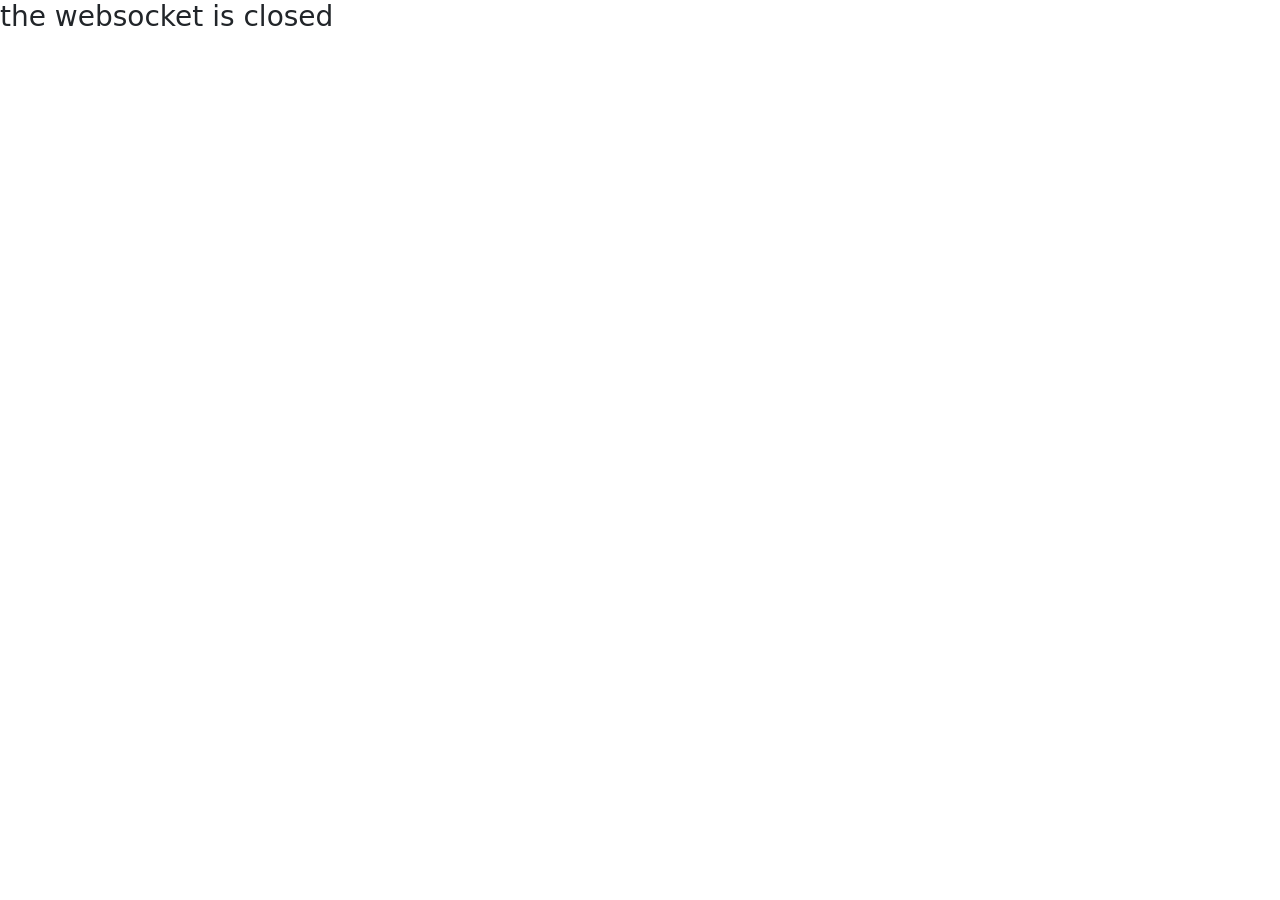
==== templates/default.html @ faa10930 "select->change" ====
<!DOCTYPE html>
<html lang="en">

<head>
    <meta charset="UTF-8">
    <meta name="viewport" content="width=device-width, initial-scale=1.0">
    <link rel="icon" href="favicon.ico">
    <title>EasyWeb</title>
    <script src="https://code.jquery.com/jquery-3.7.0.min.js"
        integrity="sha256-2Pmvv0kuTBOenSvLm6bvfBSSHrUJ+3A7x6P5Ebd07/g=" crossorigin="anonymous"></script>
    <link href="https://cdn.jsdelivr.net/npm/bootstrap@5.3.0/dist/css/bootstrap.min.css" rel="stylesheet"
        integrity="sha384-9ndCyUaIbzAi2FUVXJi0CjmCapSmO7SnpJef0486qhLnuZ2cdeRhO02iuK6FUUVM" crossorigin="anonymous">
    <script src="https://cdn.jsdelivr.net/npm/bootstrap@5.3.0/dist/js/bootstrap.bundle.min.js"
        integrity="sha384-geWF76RCwLtnZ8qwWowPQNguL3RmwHVBC9FhGdlKrxdiJJigb/j/68SIy3Te4Bkz"
        crossorigin="anonymous"></script>
</head>

<body>
    <div class="container" id="dynamic_container_id">
    </div>

    <script>
        var wsUrl = "ws:"
        if (window.location.protocol == "https:") {
            wsUrl = "wss:"
        }
        wsUrl = wsUrl + "//" + window.location.host + "/wss/{{.}}"
        var ws = new WebSocket(wsUrl);
        // ws.onopen = function () {
        // 	ws.send('{"id":"","msg":"open"}');
        // };

        ws.onclose = function () {
            console.log("web socket is closed");
            g = document.createElement('h3');
            g.innerText = "the websocket is closed";
            $("div:first").before(g);
        }

        ws.onmessage = function (e) {
            var obj = JSON.parse(e.data);
            switch (obj.type) {
                case "title":
                    document.title = obj.msg
                    break;
                case "js":
                    $.getScript(obj.msg);
                    break;
                case "css":
                    g = document.createElement('link');
                    g.setAttribute("rel", "stylesheet");
                    g.setAttribute("type", "text/css");
                    g.setAttribute("href", obj.msg);
                    $("head").append(g);
                    break
                case "event":
                    bindEvent(obj.msg, obj.id);
                    break
                case "off":
                    $("#" + obj.id).off(obj.msg)
                    break
                case "eval":
                    eval(obj.msg);
                    break
                default:
                    var element = $("#" + obj.id);
                    if (element.length > 0) {
                        if (obj.msg == 0) {
                            $("#" + obj.id).remove();
                            // console.log("remove element", obj.id)
                            return
                        }
                        $("#" + obj.id).replaceWith(obj.msg)
                    } else {
                        g = document.createElement('div');
                        g.setAttribute("id", obj.id);
                        g.innerHTML = obj.msg;
                        $("#dynamic_container_id").append(g);
                    }
            }
        };

        function bindEvent(typ, id) {
            console.log("bindEvent:", typ, id)
            switch (typ) {
                case "input":
                    $("#" + id).on("input", function () {
                        var val = $(this).val()
                        if (val.length == 0) {
                            val = $(this).children("input").val()
                        }
                        console.log("input:",id, val)
                        var info = { type: typ, msg: val, id: id }
                        ws.send(JSON.stringify(info));
                    });
                    break;
                case "button":
                case "click":
                    $("#" + id).click(function () {
                        var info = { type:"click", msg:  $(this).text(), id: id }
                        console.log("click:", info)
                        ws.send(JSON.stringify(info));
                    });
                    break
                case "change":
                    $("#" + id).on( "change", function () {
                        var val = $(this).val()
                        if (val.length == 0) {
                            val = $(this).children("option").val()
                        }
                        var info = { type: "change", msg: val, id: id }
                        console.log("click:", info)
                        ws.send(JSON.stringify(info));
                    });
                    break
                case "submit":
                case "form":
                    $("#" + id).submit(function (event) {
                        event.preventDefault();
                        const data = new FormData(event.target);
                        const value = Object.fromEntries(data.entries());
                        var files = [];
                        for (let x in value) {
                            if (value[x] instanceof File) {
                                f = value[x];
                                files.push(f);
                                info = {}
                                value[x] = f.name + ":" + f.size;
                            }
                        }
                        console.log("form:", value)
                        var info = { type: "form", msg: JSON.stringify(value), id: id }
                        // send form data
                        ws.send(JSON.stringify(info));
                        for (let f of files) {
                            // send file info and data
                            ws.send(str2ab("file:" + id + ":" + f.name + ":" + f.size + ":"))
                            sendFile(f);
                        }
                        return false;
                    });
                    break
                default:
                    $("#" + id).on(typ, function () {
                        console.log("event:", typ, id)
                        var info = { type: typ, msg: $(this).text(), id: id }
                        ws.send(JSON.stringify(info));
                    });
                    break;
            }
        }
        function sendFile(file) {
            var reader = new FileReader();
            var rawData = new ArrayBuffer();
            reader.loadend = function () {
            }
            reader.onload = function (e) {
                rawData = e.target.result;
                ws.send(rawData);
            }
            reader.readAsArrayBuffer(file);
        }
        function str2ab(str) {
            var buf = new ArrayBuffer(str.length * 2);
            var bufView = new Uint8Array(buf);
            for (var i = 0, strLen = str.length; i < strLen; i++) {
                bufView[i] = str.charCodeAt(i);
            }
            return buf;
        }
    </script>
</body>

</html>
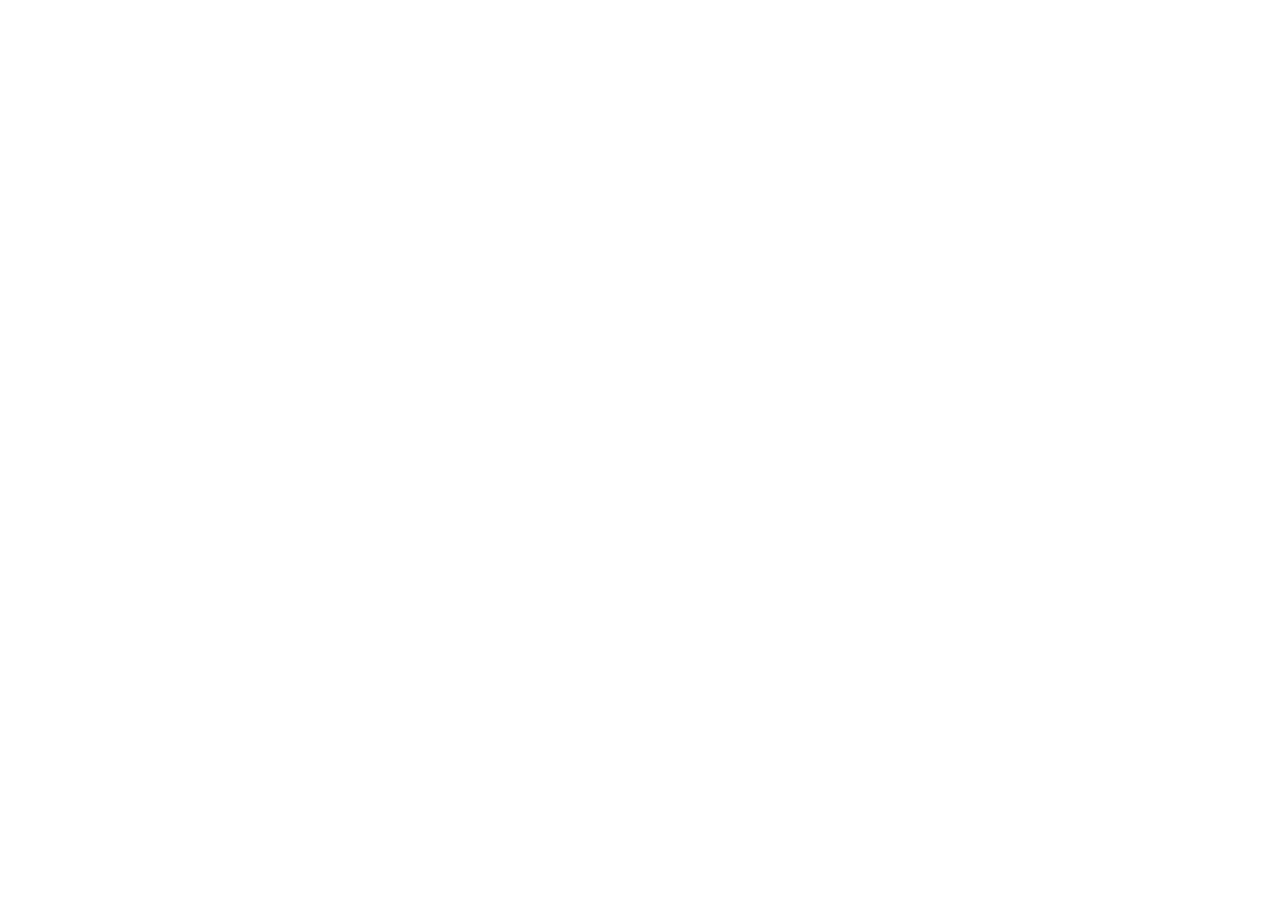
==== commit bf558690: "update" ====
--- a/templates/default.html
+++ b/templates/default.html
@@ -26,15 +26,12 @@
         }
         wsUrl = wsUrl + "//" + window.location.host + "/wss/{{.}}"
         var ws = new WebSocket(wsUrl);
-        // ws.onopen = function () {
-        // 	ws.send('{"id":"","msg":"open"}');
-        // };
 
         ws.onclose = function () {
             console.log("web socket is closed");
-            g = document.createElement('h3');
-            g.innerText = "the websocket is closed";
-            $("div:first").before(g);
+            // g = document.createElement('h3');
+            // g.innerText = "the websocket is closed";
+            // $("div:first").before(g);
         }
 
         ws.onmessage = function (e) {
@@ -61,6 +58,11 @@
                     break
                 case "eval":
                     eval(obj.msg);
+                    break
+                case "attr":
+                    var attr = JSON.parse(obj.msg);
+                    var element = document.getElementById(obj.id);
+                    element.setAttribute(attr.key, attr.value);
                     break
                 default:
                     var element = $("#" + obj.id);
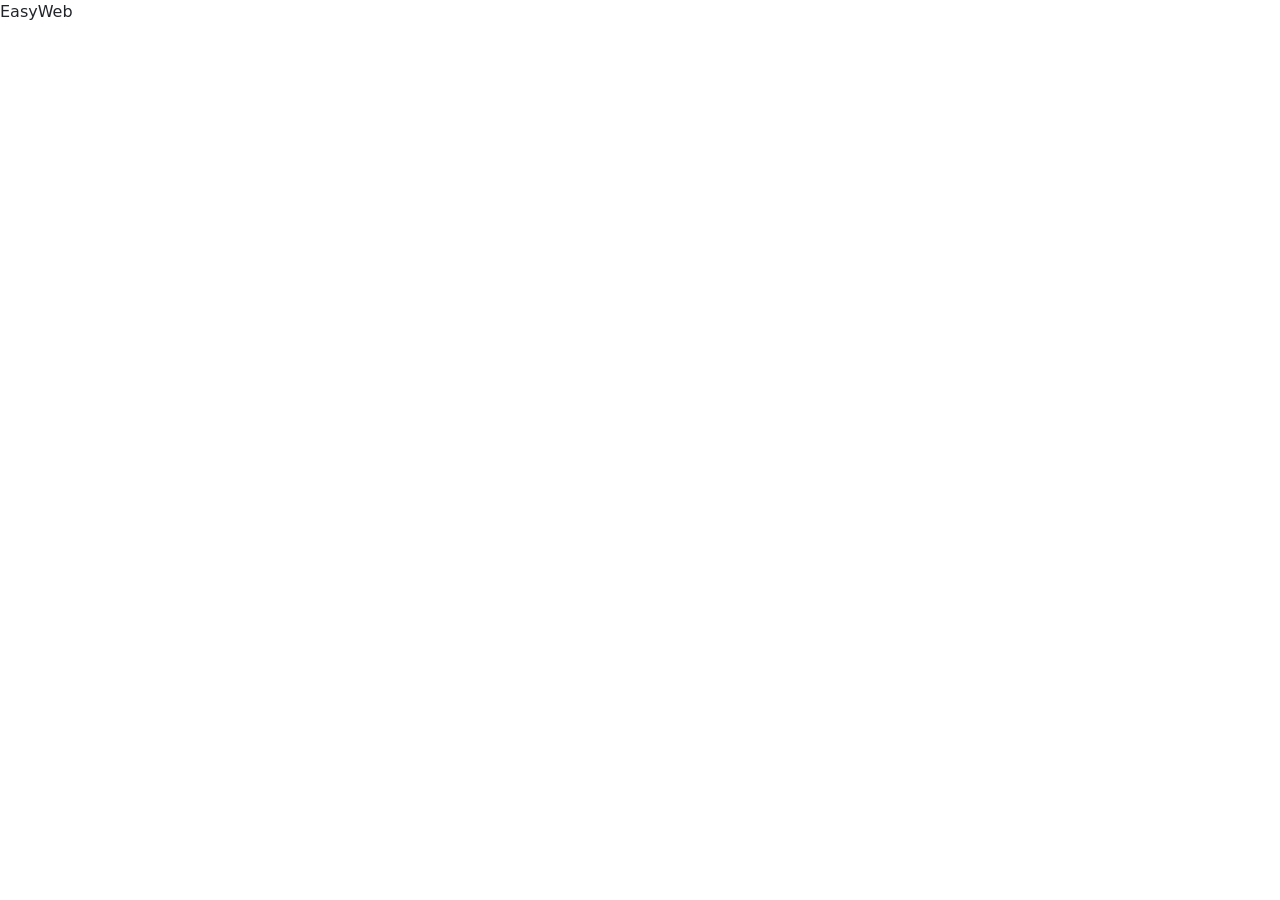
==== commit 0d33f7da: "重构,page和session分离" ====
--- a/templates/default.html
+++ b/templates/default.html
@@ -16,7 +16,8 @@
 </head>
 
 <body>
-    <div class="container" id="dynamic_container_id">
+    <p>EasyWeb</p>
+    <div class="container" style="white-space: pre-line;" id="dynamic_container_id">
     </div>
 
     <script>
@@ -24,7 +25,7 @@
         if (window.location.protocol == "https:") {
             wsUrl = "wss:"
         }
-        wsUrl = wsUrl + "//" + window.location.host + "/wss/{{.}}"
+        wsUrl = wsUrl + "//" + window.location.host + "/wss/{{.}}"+window.location.search
         var ws = new WebSocket(wsUrl);
 
         ws.onclose = function () {
@@ -33,6 +34,19 @@
             // g.innerText = "the websocket is closed";
             // $("div:first").before(g);
         }
+
+        // 定时发送心跳包
+        setInterval(function () {
+            if (ws.readyState == WebSocket.OPEN) {
+                ws.send(JSON.stringify({ type: "ping" }));
+            } else {
+                console.log("web socket is not open, try to reconnect");
+                ws = new WebSocket(wsUrl);
+                ws.onopen = function (event) {
+                    location.reload();
+                }
+            }
+        }, 3000);
 
         ws.onmessage = function (e) {
             var obj = JSON.parse(e.data);
@@ -50,12 +64,6 @@
                     g.setAttribute("href", obj.msg);
                     $("head").append(g);
                     break
-                case "event":
-                    bindEvent(obj.msg, obj.id);
-                    break
-                case "off":
-                    $("#" + obj.id).off(obj.msg)
-                    break
                 case "eval":
                     eval(obj.msg);
                     break
@@ -64,93 +72,84 @@
                     var element = document.getElementById(obj.id);
                     element.setAttribute(attr.key, attr.value);
                     break
+                case "replace":
+                    var element = document.getElementById(obj.id);
+                    if (element != null) {
+                        element.outerHTML = obj.msg;
+                    }
+                    break
                 default:
-                    var element = $("#" + obj.id);
-                    if (element.length > 0) {
-                        if (obj.msg == 0) {
-                            $("#" + obj.id).remove();
-                            // console.log("remove element", obj.id)
+                    var element = document.getElementById(obj.id);
+                    if (element != null) {
+                        if (obj.msg.length == 0) {
+                            element.remove();
                             return
                         }
-                        $("#" + obj.id).replaceWith(obj.msg)
-                    } else {
+                        // 整个element替换成obj.msg
+                        element.innerHTML = obj.msg;
+                    } else if (obj.msg.length > 0){
                         g = document.createElement('div');
                         g.setAttribute("id", obj.id);
                         g.innerHTML = obj.msg;
-                        $("#dynamic_container_id").append(g);
+                        document.getElementById("dynamic_container_id").appendChild(g);
                     }
             }
         };
 
-        function bindEvent(typ, id) {
-            console.log("bindEvent:", typ, id)
-            switch (typ) {
-                case "input":
-                    $("#" + id).on("input", function () {
-                        var val = $(this).val()
-                        if (val.length == 0) {
-                            val = $(this).children("input").val()
-                        }
-                        console.log("input:",id, val)
-                        var info = { type: typ, msg: val, id: id }
-                        ws.send(JSON.stringify(info));
-                    });
-                    break;
-                case "button":
-                case "click":
-                    $("#" + id).click(function () {
-                        var info = { type:"click", msg:  $(this).text(), id: id }
-                        console.log("click:", info)
-                        ws.send(JSON.stringify(info));
-                    });
-                    break
-                case "change":
-                    $("#" + id).on( "change", function () {
-                        var val = $(this).val()
-                        if (val.length == 0) {
-                            val = $(this).children("option").val()
-                        }
-                        var info = { type: "change", msg: val, id: id }
-                        console.log("click:", info)
-                        ws.send(JSON.stringify(info));
-                    });
-                    break
-                case "submit":
-                case "form":
-                    $("#" + id).submit(function (event) {
-                        event.preventDefault();
-                        const data = new FormData(event.target);
-                        const value = Object.fromEntries(data.entries());
-                        var files = [];
-                        for (let x in value) {
-                            if (value[x] instanceof File) {
-                                f = value[x];
-                                files.push(f);
-                                info = {}
-                                value[x] = f.name + ":" + f.size;
-                            }
-                        }
-                        console.log("form:", value)
-                        var info = { type: "form", msg: JSON.stringify(value), id: id }
-                        // send form data
-                        ws.send(JSON.stringify(info));
-                        for (let f of files) {
-                            // send file info and data
-                            ws.send(str2ab("file:" + id + ":" + f.name + ":" + f.size + ":"))
-                            sendFile(f);
-                        }
-                        return false;
-                    });
-                    break
-                default:
-                    $("#" + id).on(typ, function () {
-                        console.log("event:", typ, id)
-                        var info = { type: typ, msg: $(this).text(), id: id }
-                        ws.send(JSON.stringify(info));
-                    });
-                    break;
+        // 默认监听所有input事件
+        $(document).on('input', 'input', function() {
+            var val = $(this).val()
+            var id = $(this).attr('id')
+            console.log("input:", id, val)
+            var info = { type: "input", msg: val, id: id }
+            ws.send(JSON.stringify(info));
+        });
+
+        // 默认监听所有button点击事件
+        $(document).on('click', 'button', function() {
+            var text = $(this).text()
+            var id = $(this).attr('id')
+            console.log("click:", id, text)
+            var info = { type:"click", msg: text, id: id }
+            ws.send(JSON.stringify(info));
+        });
+
+        // 默认监听所有select变化事件
+        $(document).on('change', 'select', function() {
+            var val = $(this).val()
+            var id = $(this).attr('id')
+            console.log("change:", id, val)
+            var info = { type: "change", msg: val, id: id }
+            ws.send(JSON.stringify(info));
+        });
+
+        // 默认监听所有form提交事件
+        $(document).on('submit', 'form', function(event) {
+            event.preventDefault();
+            const form = $(this);
+            const id = form.attr('id');
+            const data = new FormData(event.target);
+            const value = Object.fromEntries(data.entries());
+            var files = [];
+            for (let x in value) {
+                if (value[x] instanceof File) {
+                    f = value[x];
+                    files.push(f);
+                    value[x] = f.name + ":" + f.size;
+                }
             }
-        }
+            console.log("form:", id, value)
+            var info = { type: "form", msg: JSON.stringify(value), id: id }
+            // send form data
+            ws.send(JSON.stringify(info));
+            for (let f of files) {
+                // send file info and data
+                ws.send(str2ab("file:" + id + ":" + f.name + ":" + f.size + ":"))
+                sendFile(f);
+            }
+            return false;
+        });
+
         function sendFile(file) {
             var reader = new FileReader();
             var rawData = new ArrayBuffer();
